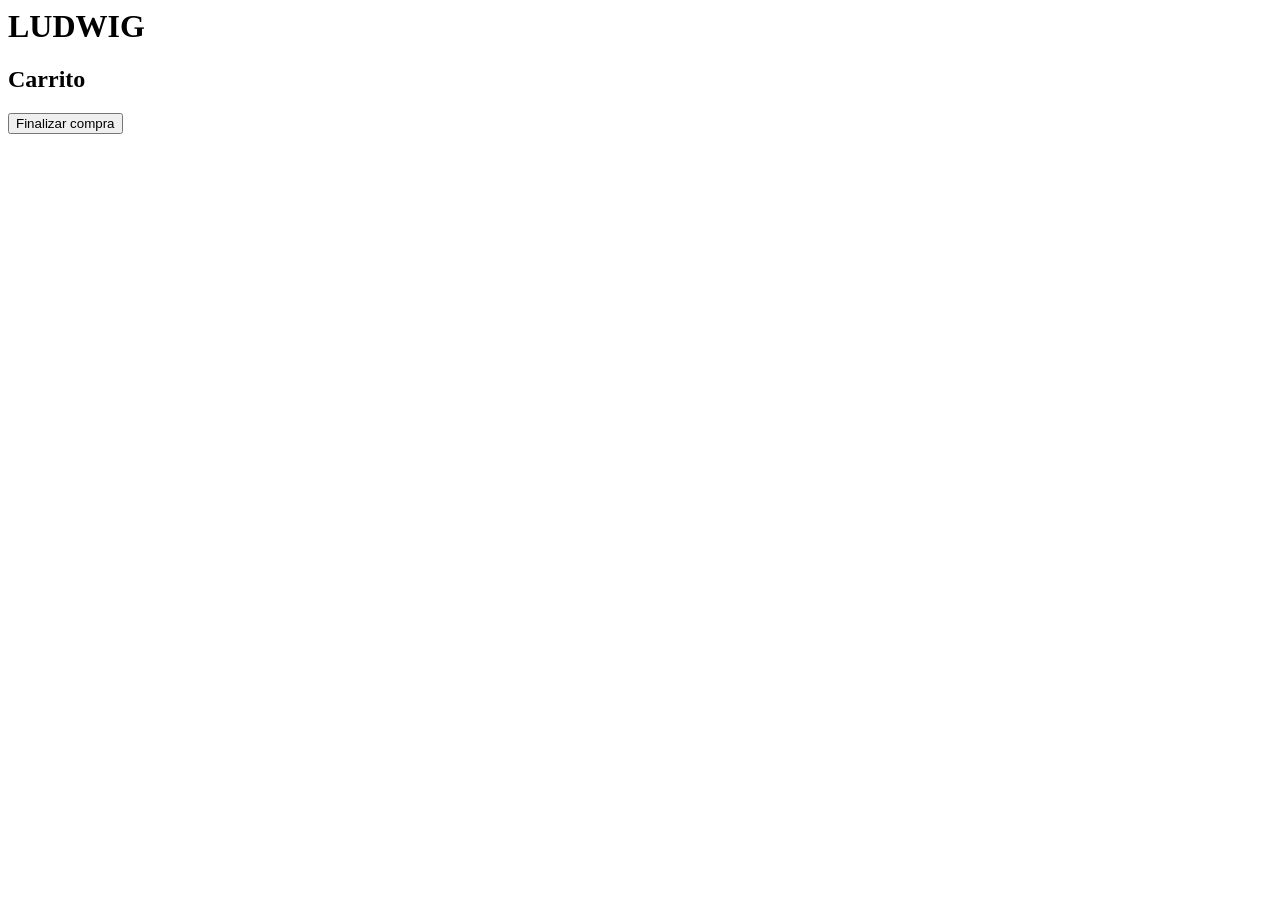
==== carrito.html @ e8e9f3f7 "Create carrito.html" ====
<body>

<header><h1>LUDWIG</h1></header>

<section class="section">
<h2>Carrito</h2>
<div id="cartList"></div>
<h3 id="total"></h3>
<button onclick="checkout()" class="btn">Finalizar compra</button>
</section>

<script src="js/cart.js"></script>
<script>renderCart()</script>

</body>
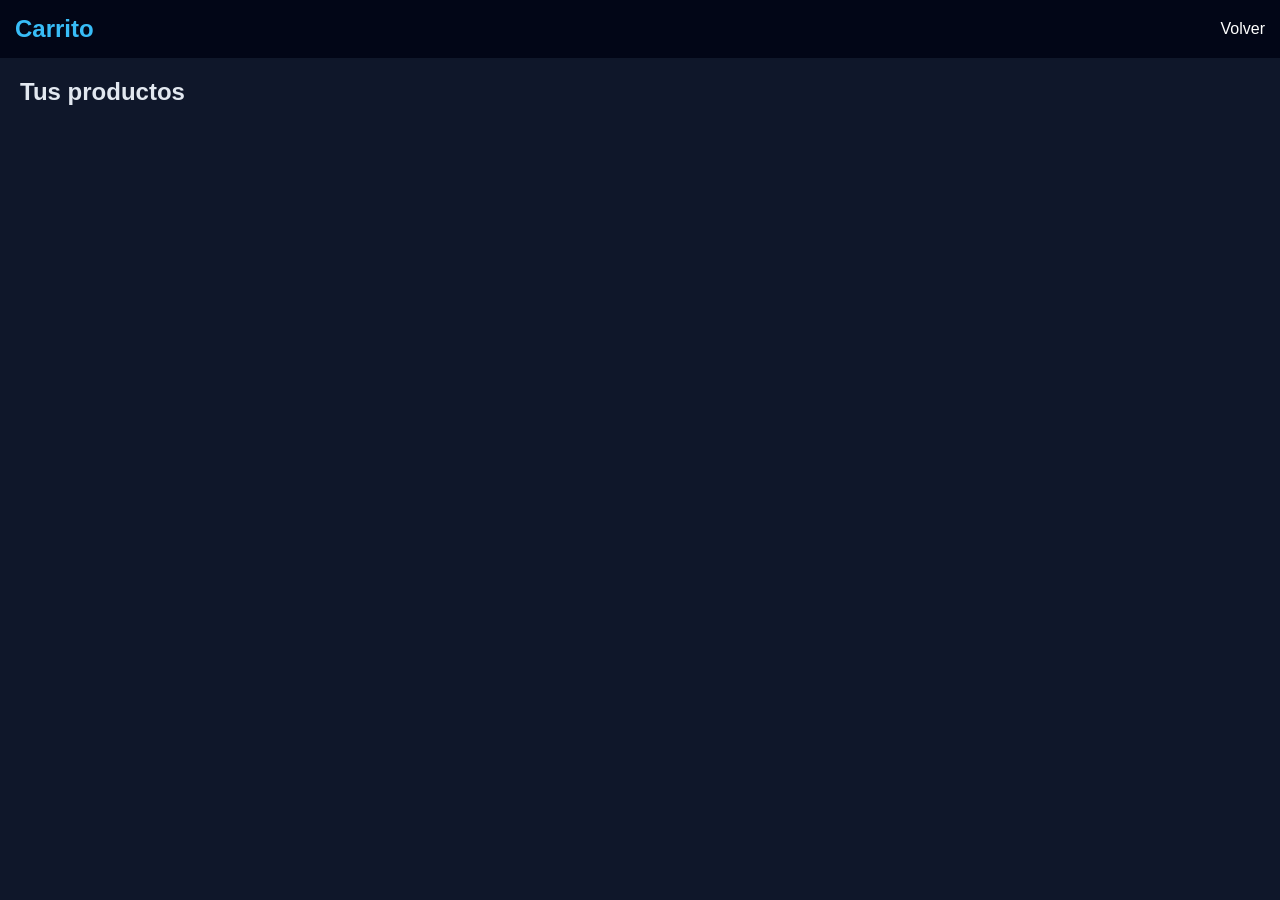
==== commit 77ea1731: "Update carrito.html to enhance layout and structure" ====
--- a/carrito.html
+++ b/carrito.html
@@ -1,15 +1,22 @@
+<!DOCTYPE html>
+<html lang="es">
+<head>
+<meta charset="UTF-8">
+<meta name="viewport" content="width=device-width, initial-scale=1.0">
+<title>Carrito</title>
+<link rel="stylesheet" href="css/style.css">
+</head>
+
 <body>
 
-<header><h1>LUDWIG</h1></header>
+<nav>
+    <h1>Carrito</h1>
+    <a href="productos.html">Volver</a>
+</nav>
 
-<section class="section">
-<h2>Carrito</h2>
-<div id="cartList"></div>
-<h3 id="total"></h3>
-<button onclick="checkout()" class="btn">Finalizar compra</button>
-</section>
+<h2 style="padding:20px;">Tus productos</h2>
+<ul id="lista"></ul>
 
 <script src="js/cart.js"></script>
-<script>renderCart()</script>
-
 </body>
+</html>
--- a/css/style.css
+++ b/css/style.css
@@ -0,0 +1,65 @@
+* {
+    margin: 0;
+    padding: 0;
+    box-sizing: border-box;
+    font-family: Arial, Helvetica, sans-serif;
+}
+
+body {
+    background: #0f172a;
+    color: #e2e8f0;
+}
+
+nav {
+    background: #020617;
+    padding: 15px;
+    display: flex;
+    justify-content: space-between;
+    align-items: center;
+}
+
+nav h1 {
+    color: #38bdf8;
+}
+
+nav a {
+    color: white;
+    margin-left: 15px;
+    text-decoration: none;
+}
+
+nav a:hover {
+    color: #38bdf8;
+}
+
+.hero {
+    text-align: center;
+    padding: 60px;
+}
+
+.btn {
+    background: #38bdf8;
+    padding: 10px 15px;
+    border-radius: 10px;
+    text-decoration: none;
+    color: black;
+}
+
+.productos {
+    display: grid;
+    grid-template-columns: repeat(auto-fit, minmax(250px, 1fr));
+    padding: 20px;
+    gap: 20px;
+}
+
+.card {
+    background: #020617;
+    padding: 20px;
+    border-radius: 15px;
+    text-align: center;
+}
+
+.card img {
+    width: 100%;
+    border-radius: 10px;
+}
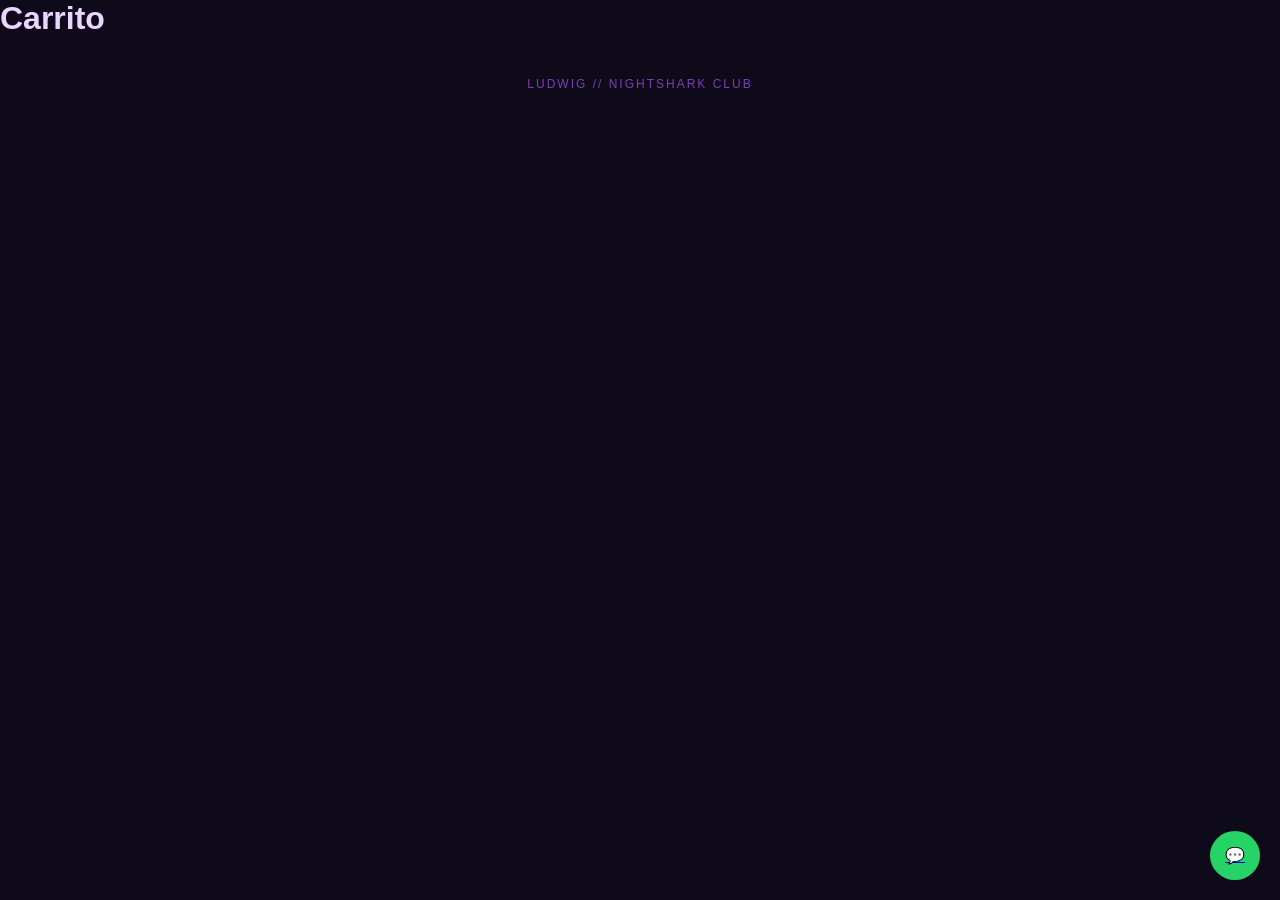
==== commit a917ca1b: "Add initial carrito.html file with basic structure" ====
--- a/carrito.html
+++ b/carrito.html
@@ -1,21 +1,20 @@
 <!DOCTYPE html>
-<html lang="es">
+<html>
 <head>
 <meta charset="UTF-8">
-<meta name="viewport" content="width=device-width, initial-scale=1.0">
 <title>Carrito</title>
 <link rel="stylesheet" href="css/style.css">
 </head>
 
 <body>
 
-<nav>
-    <h1>Carrito</h1>
-    <a href="productos.html">Volver</a>
-</nav>
+<h1>Carrito</h1>
+<ul id="lista"></ul>
+<h2 id="total"></h2>
 
-<h2 style="padding:20px;">Tus productos</h2>
-<ul id="lista"></ul>
+<a href="https://wa.me/5215611371548" class="whatsapp">💬</a>
+
+<footer class="ludwig">LUDWIG // NIGHTSHARK CLUB</footer>
 
 <script src="js/cart.js"></script>
 </body>
--- a/css/style.css
+++ b/css/style.css
@@ -1,65 +1,100 @@
-* {
-    margin: 0;
-    padding: 0;
-    box-sizing: border-box;
-    font-family: Arial, Helvetica, sans-serif;
+*{margin:0;padding:0;box-sizing:border-box;font-family:Arial;}
+
+body{background:#0f0a1a;color:#e9d5ff;}
+
+/* NAV */
+nav{
+    background:#1a102b;
+    padding:15px;
+    display:flex;
+    justify-content:space-between;
+    position:sticky;
+    top:0;
+}
+nav a{color:white;margin-left:15px;text-decoration:none;}
+nav a:hover{color:#c084fc;}
+
+/* HERO */
+.hero{
+    height:90vh;
+    display:flex;
+    flex-direction:column;
+    justify-content:center;
+    align-items:center;
+    text-align:center;
+    transition:0.5s;
 }
 
-body {
-    background: #0f172a;
-    color: #e2e8f0;
+/* BOTONES */
+button,.btn{
+    background:#7c3aed;
+    color:white;
+    padding:10px;
+    border:none;
+    border-radius:10px;
+}
+button:hover{transform:scale(1.05);box-shadow:0 0 10px #a855f7;}
+
+/* GRID */
+.productos{
+    display:grid;
+    grid-template-columns:repeat(auto-fit,minmax(250px,1fr));
+    padding:20px;
+    gap:20px;
 }
 
-nav {
-    background: #020617;
-    padding: 15px;
-    display: flex;
-    justify-content: space-between;
-    align-items: center;
+.card{
+    background:#1a102b;
+    padding:20px;
+    border-radius:15px;
+    text-align:center;
+    opacity:0;
+    transform:translateY(20px);
+    transition:0.3s;
+}
+.card.show{opacity:1;transform:translateY(0);}
+.card:hover{transform:scale(1.05);box-shadow:0 0 15px #a855f7;}
+
+/* BUSCADOR */
+.search{text-align:center;margin:20px;}
+.search input{
+    padding:10px;
+    width:60%;
+    border-radius:10px;
+    border:none;
+    background:#1a102b;
+    color:white;
 }
 
-nav h1 {
-    color: #38bdf8;
+/* WHATSAPP */
+.whatsapp{
+    position:fixed;
+    bottom:20px;
+    right:20px;
+    background:#25d366;
+    padding:15px;
+    border-radius:50%;
 }
 
-nav a {
-    color: white;
-    margin-left: 15px;
-    text-decoration: none;
+/* LUDWIG BRAND */
+.ludwig{
+    text-align:center;
+    font-size:12px;
+    color:#a855f7;
+    margin-top:40px;
+    opacity:0.7;
+    letter-spacing:2px;
+}
+.ludwig:hover{
+    opacity:1;
+    text-shadow:0 0 8px #a855f7;
 }
 
-nav a:hover {
-    color: #38bdf8;
+.ludwig-float{
+    position:fixed;
+    bottom:5px;
+    left:10px;
+    font-size:10px;
+    color:#a855f7;
+    opacity:0.3;
 }
-
-.hero {
-    text-align: center;
-    padding: 60px;
-}
-
-.btn {
-    background: #38bdf8;
-    padding: 10px 15px;
-    border-radius: 10px;
-    text-decoration: none;
-    color: black;
-}
-
-.productos {
-    display: grid;
-    grid-template-columns: repeat(auto-fit, minmax(250px, 1fr));
-    padding: 20px;
-    gap: 20px;
-}
-
-.card {
-    background: #020617;
-    padding: 20px;
-    border-radius: 15px;
-    text-align: center;
-}
-
-.card img {
-    width: 100%;
-    border-radius: 10px;
-}
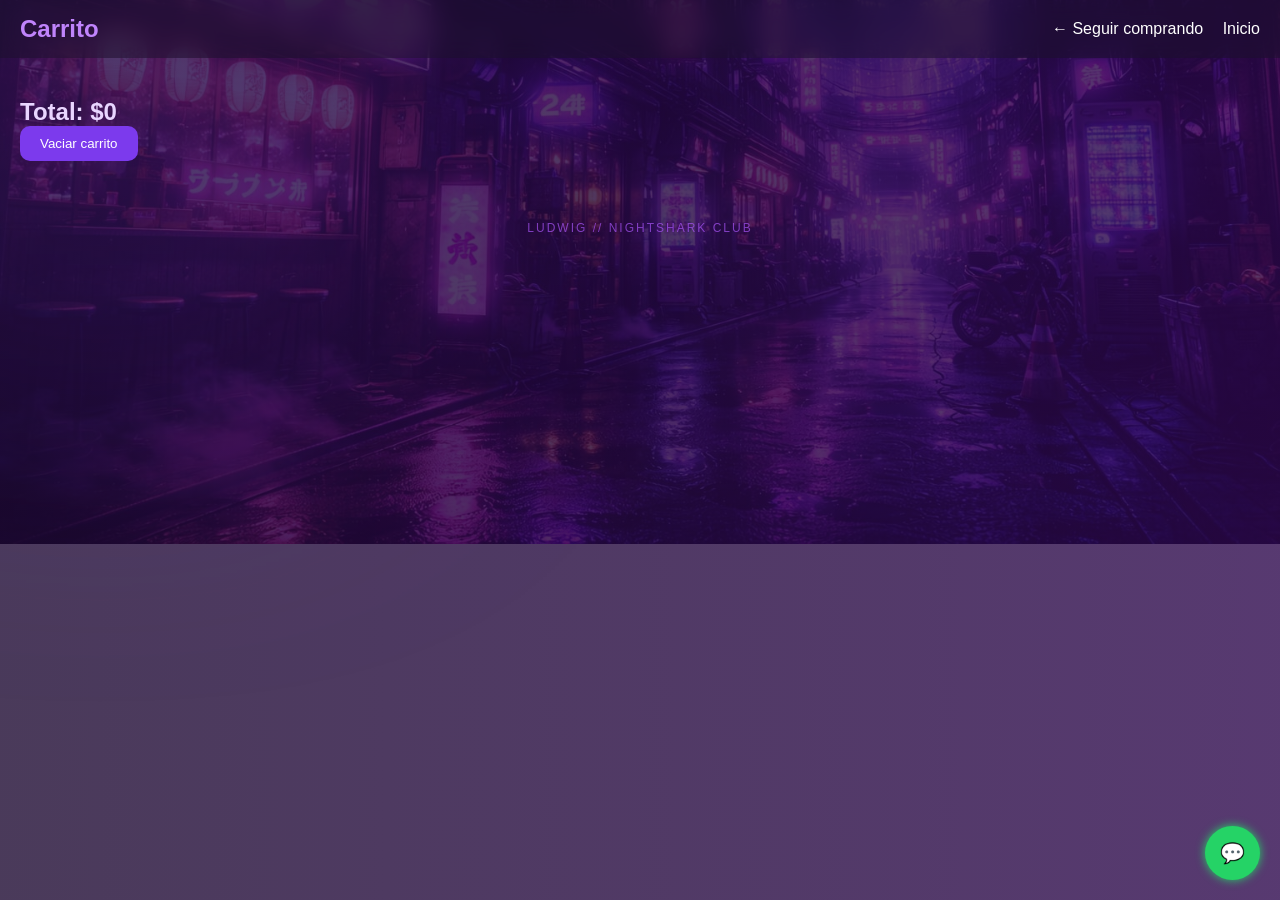
==== commit 670f44a2: "Techschool final" ====
--- a/carrito.html
+++ b/carrito.html
@@ -1,5 +1,5 @@
 <!DOCTYPE html>
-<html>
+<html lang="es">
 <head>
 <meta charset="UTF-8">
 <title>Carrito</title>
@@ -8,14 +8,34 @@
 
 <body>
 
+<nav>
 <h1>Carrito</h1>
+<div>
+<a href="productos.html">← Seguir comprando</a>
+<a href="index.html">Inicio</a>
+</div>
+</nav>
+
+<div class="carrito-container">
 <ul id="lista"></ul>
 <h2 id="total"></h2>
 
-<a href="https://wa.me/5215611371548" class="whatsapp">💬</a>
+<button onclick="vaciar()">Vaciar carrito</button>
+</div>
 
-<footer class="ludwig">LUDWIG // NIGHTSHARK CLUB</footer>
+<a href="https://wa.me/525611371548" class="whatsapp">💬</a>
+
+<footer class="ludwig" onclick="adminAccess()">
+LUDWIG // NIGHTSHARK CLUB
+</footer>
 
 <script src="js/cart.js"></script>
+
+<script>
+function adminAccess(){
+window.location.href="login.html";
+}
+</script>
+
 </body>
-</html>
+</html>
--- a/css/style.css
+++ b/css/style.css
@@ -1,20 +1,77 @@
-*{margin:0;padding:0;box-sizing:border-box;font-family:Arial;}
-
-body{background:#0f0a1a;color:#e9d5ff;}
-
-/* NAV */
+/* =============================
+RESET Y BASE
+============================= */
+*{
+    margin:0;
+    padding:0;
+    box-sizing:border-box;
+    font-family:Arial, sans-serif;
+}
+
+/* =============================
+FONDO (LAVA + IMAGEN)
+============================= */
+body{
+    background:
+    linear-gradient(270deg,#1a102bcc,#3b0764cc,#0f0a1acc,#6d28d9cc),
+    url("../img/bg.jpg");
+
+    background-size:800% 800%, cover;
+    background-position:center;
+    background-repeat:no-repeat;
+
+    animation:lava 15s ease infinite;
+    color:#e9d5ff;
+    overflow-x:hidden;
+}
+
+/* GLOW SUAVE */
+body::before{
+    content:"";
+    position:fixed;
+    width:400px;
+    height:400px;
+    background:#7c3aed;
+    filter:blur(180px);
+    top:-100px;
+    left:-100px;
+    opacity:0.3;
+    z-index:-1;
+}
+
+/* =============================
+NAVBAR (GLASS)
+============================= */
 nav{
-    background:#1a102b;
-    padding:15px;
     display:flex;
     justify-content:space-between;
+    align-items:center;
+    padding:15px 20px;
+    background:#1a102b80;
+    backdrop-filter:blur(10px);
     position:sticky;
     top:0;
-}
-nav a{color:white;margin-left:15px;text-decoration:none;}
-nav a:hover{color:#c084fc;}
-
-/* HERO */
+    z-index:100;
+}
+
+nav h1{
+    color:#c084fc;
+}
+
+nav a{
+    color:white;
+    margin-left:15px;
+    text-decoration:none;
+    transition:0.3s;
+}
+
+nav a:hover{
+    color:#c084fc;
+}
+
+/* =============================
+HERO
+============================= */
 .hero{
     height:90vh;
     display:flex;
@@ -22,51 +79,124 @@
     justify-content:center;
     align-items:center;
     text-align:center;
-    transition:0.5s;
-}
-
-/* BOTONES */
-button,.btn{
+    padding:20px;
+}
+
+.hero h2{
+    font-size:42px;
+    margin-bottom:10px;
+    text-shadow:0 0 20px #a855f7;
+}
+
+.hero p{
+    opacity:0.8;
+    margin-bottom:20px;
+    text-shadow:0 0 10px #7c3aed;
+}
+
+/* =============================
+BOTONES
+============================= */
+button, .btn{
     background:#7c3aed;
     color:white;
-    padding:10px;
+    padding:10px 20px;
     border:none;
     border-radius:10px;
-}
-button:hover{transform:scale(1.05);box-shadow:0 0 10px #a855f7;}
-
-/* GRID */
+    cursor:pointer;
+    transition:0.3s;
+}
+
+button:hover, .btn:hover{
+    transform:scale(1.05);
+    box-shadow:0 0 12px #a855f7;
+}
+
+/* =============================
+BUSCADOR
+============================= */
+.search{
+    text-align:center;
+    margin:20px;
+}
+
+.search input{
+    padding:12px;
+    width:60%;
+    border-radius:10px;
+    border:none;
+    background:#1a102b80;
+    backdrop-filter:blur(10px);
+    color:white;
+    outline:none;
+}
+
+/* =============================
+GRID PRODUCTOS
+============================= */
 .productos{
     display:grid;
-    grid-template-columns:repeat(auto-fit,minmax(250px,1fr));
-    padding:20px;
+    grid-template-columns:repeat(auto-fit, minmax(250px,1fr));
     gap:20px;
-}
-
+    padding:20px;
+}
+
+/* =============================
+CARDS (GLASS)
+============================= */
 .card{
-    background:#1a102b;
+    background:#1a102b80;
+    backdrop-filter:blur(10px);
     padding:20px;
     border-radius:15px;
     text-align:center;
+    transition:0.3s;
     opacity:0;
     transform:translateY(20px);
-    transition:0.3s;
-}
-.card.show{opacity:1;transform:translateY(0);}
-.card:hover{transform:scale(1.05);box-shadow:0 0 15px #a855f7;}
-
-/* BUSCADOR */
-.search{text-align:center;margin:20px;}
-.search input{
-    padding:10px;
-    width:60%;
-    border-radius:10px;
-    border:none;
-    background:#1a102b;
-    color:white;
-}
-
-/* WHATSAPP */
+}
+
+.card.show{
+    opacity:1;
+    transform:translateY(0);
+}
+
+.card:hover{
+    transform:scale(1.05);
+    box-shadow:0 0 20px #a855f7;
+}
+
+/* IMÁGENES */
+.card img{
+    width:100%;
+    border-radius:10px;
+    margin-bottom:10px;
+    transition:0.3s;
+}
+
+.card:hover img{
+    transform:scale(1.08);
+    filter:brightness(1.2);
+}
+
+/* =============================
+CARRITO
+============================= */
+.carrito-container{
+    padding:20px;
+}
+
+.carrito-container ul{
+    list-style:none;
+    margin-bottom:20px;
+}
+
+.carrito-container li{
+    margin-bottom:10px;
+}
+
+/* =============================
+WHATSAPP
+============================= */
 .whatsapp{
     position:fixed;
     bottom:20px;
@@ -74,9 +204,14 @@
     background:#25d366;
     padding:15px;
     border-radius:50%;
-}
-
-/* LUDWIG BRAND */
+    text-decoration:none;
+    font-size:20px;
+    box-shadow:0 0 10px #25d366;
+}
+
+/* =============================
+FOOTER LUDWIG
+============================= */
 .ludwig{
     text-align:center;
     font-size:12px;
@@ -84,17 +219,56 @@
     margin-top:40px;
     opacity:0.7;
     letter-spacing:2px;
-}
+    cursor:pointer;
+    transition:0.3s;
+}
+
 .ludwig:hover{
     opacity:1;
-    text-shadow:0 0 8px #a855f7;
-}
-
-.ludwig-float{
+    text-shadow:0 0 10px #a855f7;
+}
+
+/* =============================
+CONSOLA HACKER
+============================= */
+.console{
+    background:black;
+    color:#00ff88;
+    padding:15px;
+    margin:20px;
+    font-family:monospace;
+    border-radius:10px;
+    box-shadow:0 0 15px #00ff88;
+    height:250px;
+    overflow-y:auto;
+}
+
+.console p{
+    margin:4px 0;
+}
+
+/* =============================
+MATRIX
+============================= */
+#matrix{
     position:fixed;
-    bottom:5px;
-    left:10px;
-    font-size:10px;
-    color:#a855f7;
-    opacity:0.3;
-}
+    top:0;
+    left:0;
+    width:100%;
+    height:100%;
+    z-index:-2;
+}
+
+/* =============================
+ANIMACIONES
+============================= */
+.show{
+    opacity:1 !important;
+    transform:translateY(0) !important;
+}
+
+@keyframes lava{
+    0%{background-position:0% 50%;}
+    50%{background-position:100% 50%;}
+    100%{background-position:0% 50%;}
+}
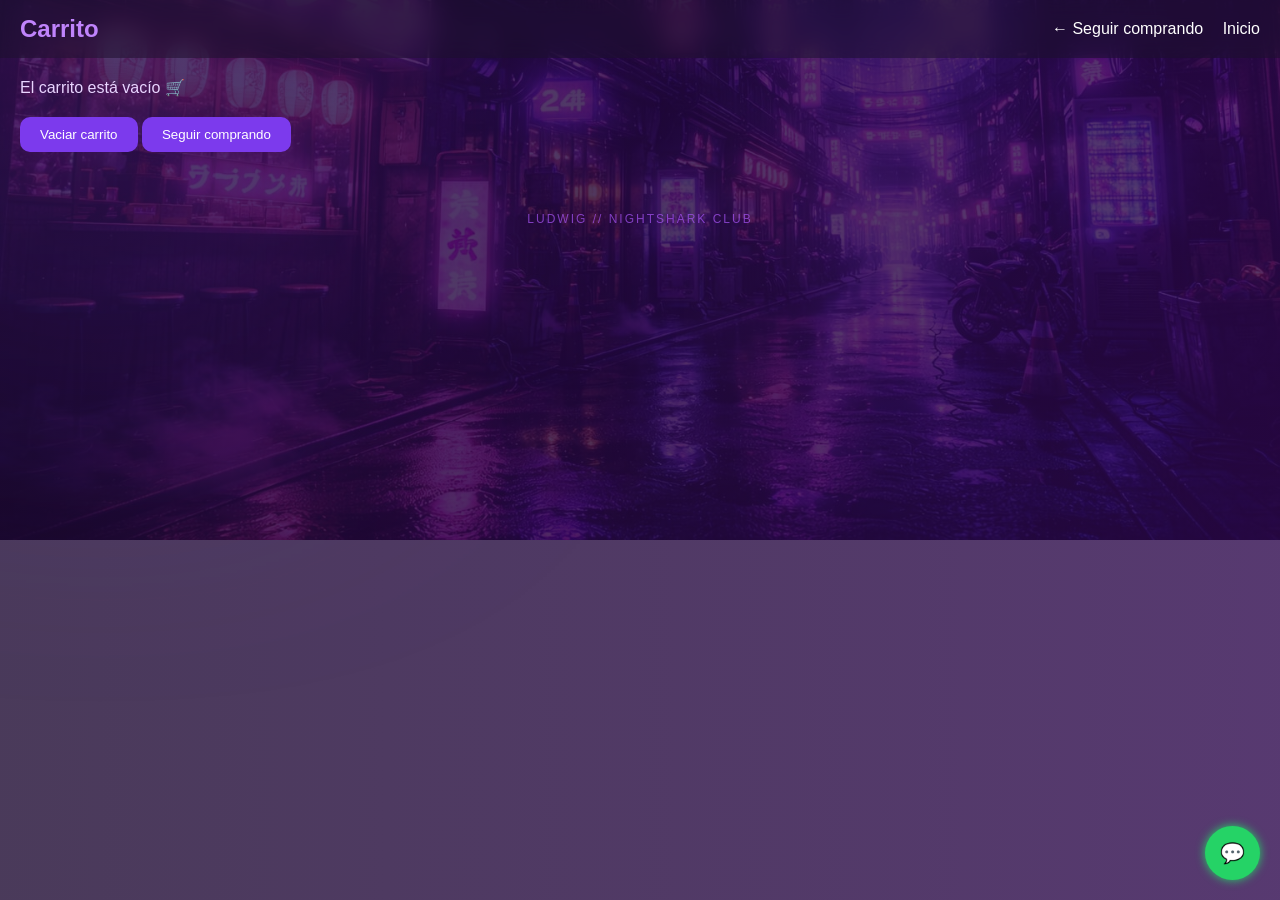
==== commit 50de9290: "Update carrito.html with meta and button enhancements" ====
--- a/carrito.html
+++ b/carrito.html
@@ -1,41 +1,92 @@
 <!DOCTYPE html>
 <html lang="es">
 <head>
+
+<!-- =============================
+🧠 CONFIGURACIÓN GENERAL
+============================= -->
 <meta charset="UTF-8">
-<title>Carrito</title>
+<meta name="viewport" content="width=device-width, initial-scale=1.0">
+
+<title>Carrito | Techschool</title>
+
+<!-- 🎨 ESTILOS -->
 <link rel="stylesheet" href="css/style.css">
+
 </head>
 
 <body>
 
+<!-- =============================
+🧭 NAVBAR
+============================= -->
 <nav>
+
 <h1>Carrito</h1>
+
 <div>
 <a href="productos.html">← Seguir comprando</a>
 <a href="index.html">Inicio</a>
 </div>
+
 </nav>
 
+
+<!-- =============================
+🛒 CONTENEDOR DEL CARRITO
+============================= -->
 <div class="carrito-container">
+
+<!-- 📦 LISTA DE PRODUCTOS -->
 <ul id="lista"></ul>
+
+<!-- 💰 TOTAL -->
 <h2 id="total"></h2>
 
+
+<!-- 🔘 BOTONES -->
+<div style="margin-top:15px;">
+
 <button onclick="vaciar()">Vaciar carrito</button>
+
+<!-- 🔥 BOTÓN EXTRA UX -->
+<button onclick="window.location.href='productos.html'">
+Seguir comprando
+</button>
+
 </div>
 
+</div>
+
+
+<!-- =============================
+💬 WHATSAPP
+============================= -->
 <a href="https://wa.me/525611371548" class="whatsapp">💬</a>
 
+
+<!-- =============================
+📌 FOOTER + ADMIN
+============================= -->
 <footer class="ludwig" onclick="adminAccess()">
 LUDWIG // NIGHTSHARK CLUB
 </footer>
 
+
+<!-- =============================
+⚙️ SCRIPT PRINCIPAL
+============================= -->
 <script src="js/cart.js"></script>
 
+
+<!-- =============================
+🔐 ACCESO ADMIN
+============================= -->
 <script>
 function adminAccess(){
-window.location.href="login.html";
+    window.location.href="login.html";
 }
 </script>
 
 </body>
-</html>+</html>
--- a/css/style.css
+++ b/css/style.css
@@ -1,6 +1,7 @@
 /* =============================
-RESET Y BASE
-============================= */
+🧠 RESET GLOBAL
+============================= */
+/* Elimina márgenes por defecto y define caja estándar */
 *{
     margin:0;
     padding:0;
@@ -8,9 +9,11 @@
     font-family:Arial, sans-serif;
 }
 
-/* =============================
-FONDO (LAVA + IMAGEN)
-============================= */
+
+/* =============================
+🌌 FONDO GENERAL (LAVA + IMAGEN)
+============================= */
+/* Combina un degradado animado con una imagen */
 body{
     background:
     linear-gradient(270deg,#1a102bcc,#3b0764cc,#0f0a1acc,#6d28d9cc),
@@ -25,7 +28,8 @@
     overflow-x:hidden;
 }
 
-/* GLOW SUAVE */
+
+/* 💡 EFECTO GLOW (BRILLO DIFUSO) */
 body::before{
     content:"";
     position:fixed;
@@ -39,16 +43,20 @@
     z-index:-1;
 }
 
-/* =============================
-NAVBAR (GLASS)
-============================= */
+
+/* =============================
+🧭 NAVBAR (EFECTO GLASS)
+============================= */
+/* Barra superior con transparencia tipo vidrio */
 nav{
     display:flex;
     justify-content:space-between;
     align-items:center;
     padding:15px 20px;
+
     background:#1a102b80;
     backdrop-filter:blur(10px);
+
     position:sticky;
     top:0;
     z-index:100;
@@ -69,15 +77,18 @@
     color:#c084fc;
 }
 
-/* =============================
-HERO
+
+/* =============================
+🎯 HERO (SECCIÓN PRINCIPAL)
 ============================= */
 .hero{
     height:90vh;
+
     display:flex;
     flex-direction:column;
     justify-content:center;
     align-items:center;
+
     text-align:center;
     padding:20px;
 }
@@ -85,24 +96,30 @@
 .hero h2{
     font-size:42px;
     margin-bottom:10px;
+
+    /* brillo neón */
     text-shadow:0 0 20px #a855f7;
 }
 
 .hero p{
     opacity:0.8;
     margin-bottom:20px;
+
     text-shadow:0 0 10px #7c3aed;
 }
 
-/* =============================
-BOTONES
+
+/* =============================
+🔘 BOTONES
 ============================= */
 button, .btn{
     background:#7c3aed;
     color:white;
+
     padding:10px 20px;
     border:none;
     border-radius:10px;
+
     cursor:pointer;
     transition:0.3s;
 }
@@ -112,8 +129,9 @@
     box-shadow:0 0 12px #a855f7;
 }
 
-/* =============================
-BUSCADOR
+
+/* =============================
+🔍 BUSCADOR
 ============================= */
 .search{
     text-align:center;
@@ -123,34 +141,47 @@
 .search input{
     padding:12px;
     width:60%;
+
     border-radius:10px;
     border:none;
+
     background:#1a102b80;
     backdrop-filter:blur(10px);
+
     color:white;
     outline:none;
 }
 
-/* =============================
-GRID PRODUCTOS
+
+/* =============================
+📦 GRID DE PRODUCTOS
 ============================= */
 .productos{
     display:grid;
+
+    /* diseño adaptable */
     grid-template-columns:repeat(auto-fit, minmax(250px,1fr));
+
     gap:20px;
     padding:20px;
 }
 
-/* =============================
-CARDS (GLASS)
+
+/* =============================
+🧊 CARDS (EFECTO GLASS)
 ============================= */
 .card{
     background:#1a102b80;
     backdrop-filter:blur(10px);
+
     padding:20px;
     border-radius:15px;
+
     text-align:center;
-    transition:0.3s;
+
+    transition:0.3s;
+
+    /* animación inicial */
     opacity:0;
     transform:translateY(20px);
 }
@@ -165,11 +196,16 @@
     box-shadow:0 0 20px #a855f7;
 }
 
-/* IMÁGENES */
+
+/* 🖼️ IMÁGENES DE PRODUCTO */
 .card img{
     width:100%;
+    height:220px; /* 🔥 tamaño uniforme */
+    object-fit:cover; /* evita deformaciones */
+
     border-radius:10px;
     margin-bottom:10px;
+
     transition:0.3s;
 }
 
@@ -178,8 +214,9 @@
     filter:brightness(1.2);
 }
 
-/* =============================
-CARRITO
+
+/* =============================
+🛒 CARRITO
 ============================= */
 .carrito-container{
     padding:20px;
@@ -194,31 +231,39 @@
     margin-bottom:10px;
 }
 
-/* =============================
-WHATSAPP
+
+/* =============================
+💬 BOTÓN WHATSAPP
 ============================= */
 .whatsapp{
     position:fixed;
     bottom:20px;
     right:20px;
+
     background:#25d366;
     padding:15px;
     border-radius:50%;
+
     text-decoration:none;
     font-size:20px;
+
     box-shadow:0 0 10px #25d366;
 }
 
-/* =============================
-FOOTER LUDWIG
+
+/* =============================
+📌 FOOTER (MARCA)
 ============================= */
 .ludwig{
     text-align:center;
     font-size:12px;
+
     color:#a855f7;
     margin-top:40px;
+
     opacity:0.7;
     letter-spacing:2px;
+
     cursor:pointer;
     transition:0.3s;
 }
@@ -228,17 +273,22 @@
     text-shadow:0 0 10px #a855f7;
 }
 
-/* =============================
-CONSOLA HACKER
+
+/* =============================
+💻 CONSOLA HACKER
 ============================= */
 .console{
     background:black;
     color:#00ff88;
+
     padding:15px;
     margin:20px;
+
     font-family:monospace;
+
     border-radius:10px;
     box-shadow:0 0 15px #00ff88;
+
     height:250px;
     overflow-y:auto;
 }
@@ -247,8 +297,9 @@
     margin:4px 0;
 }
 
-/* =============================
-MATRIX
+
+/* =============================
+🌌 MATRIX CANVAS
 ============================= */
 #matrix{
     position:fixed;
@@ -259,14 +310,16 @@
     z-index:-2;
 }
 
-/* =============================
-ANIMACIONES
+
+/* =============================
+✨ ANIMACIONES
 ============================= */
 .show{
     opacity:1 !important;
     transform:translateY(0) !important;
 }
 
+/* 🔥 ANIMACIÓN LAVA */
 @keyframes lava{
     0%{background-position:0% 50%;}
     50%{background-position:100% 50%;}
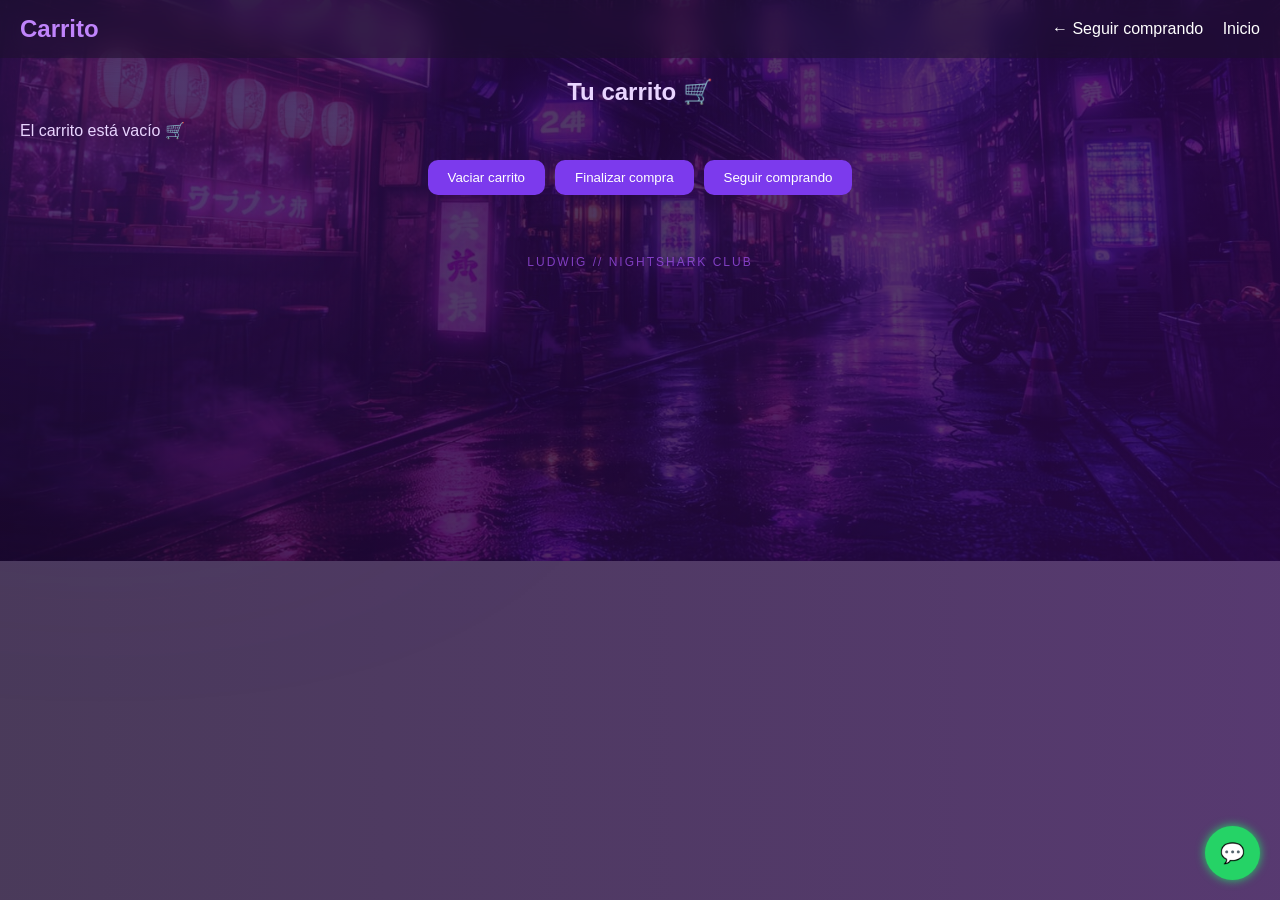
==== commit ecab6446: "Refactor carrito.html structure and comments" ====
--- a/carrito.html
+++ b/carrito.html
@@ -10,7 +10,6 @@
 
 <title>Carrito | Techschool</title>
 
-<!-- 🎨 ESTILOS -->
 <link rel="stylesheet" href="css/style.css">
 
 </head>
@@ -21,35 +20,50 @@
 🧭 NAVBAR
 ============================= -->
 <nav>
-
 <h1>Carrito</h1>
 
 <div>
 <a href="productos.html">← Seguir comprando</a>
 <a href="index.html">Inicio</a>
 </div>
-
 </nav>
 
 
 <!-- =============================
-🛒 CONTENEDOR DEL CARRITO
+🛒 CONTENEDOR PRINCIPAL
 ============================= -->
 <div class="carrito-container">
 
-<!-- 📦 LISTA DE PRODUCTOS -->
+<!-- 🧾 TÍTULO -->
+<h2 style="text-align:center; margin-bottom:15px;">
+Tu carrito 🛒
+</h2>
+
+<!-- 📦 LISTA -->
 <ul id="lista"></ul>
 
 <!-- 💰 TOTAL -->
-<h2 id="total"></h2>
+<h2 id="total" style="text-align:center; margin-top:15px;"></h2>
 
 
-<!-- 🔘 BOTONES -->
-<div style="margin-top:15px;">
+<!-- =============================
+🔘 BOTONES
+============================= -->
+<div style="
+    margin-top:20px;
+    display:flex;
+    gap:10px;
+    flex-wrap:wrap;
+    justify-content:center;
+">
 
+<!-- 🧹 Vaciar -->
 <button onclick="vaciar()">Vaciar carrito</button>
 
-<!-- 🔥 BOTÓN EXTRA UX -->
+<!-- 💳 Comprar -->
+<button onclick="comprar()">Finalizar compra</button>
+
+<!-- 🔙 Regresar -->
 <button onclick="window.location.href='productos.html'">
 Seguir comprando
 </button>
@@ -66,7 +80,7 @@
 
 
 <!-- =============================
-📌 FOOTER + ADMIN
+📌 FOOTER
 ============================= -->
 <footer class="ludwig" onclick="adminAccess()">
 LUDWIG // NIGHTSHARK CLUB
@@ -74,13 +88,13 @@
 
 
 <!-- =============================
-⚙️ SCRIPT PRINCIPAL
+⚙️ SCRIPT
 ============================= -->
 <script src="js/cart.js"></script>
 
 
 <!-- =============================
-🔐 ACCESO ADMIN
+🔐 ADMIN
 ============================= -->
 <script>
 function adminAccess(){
